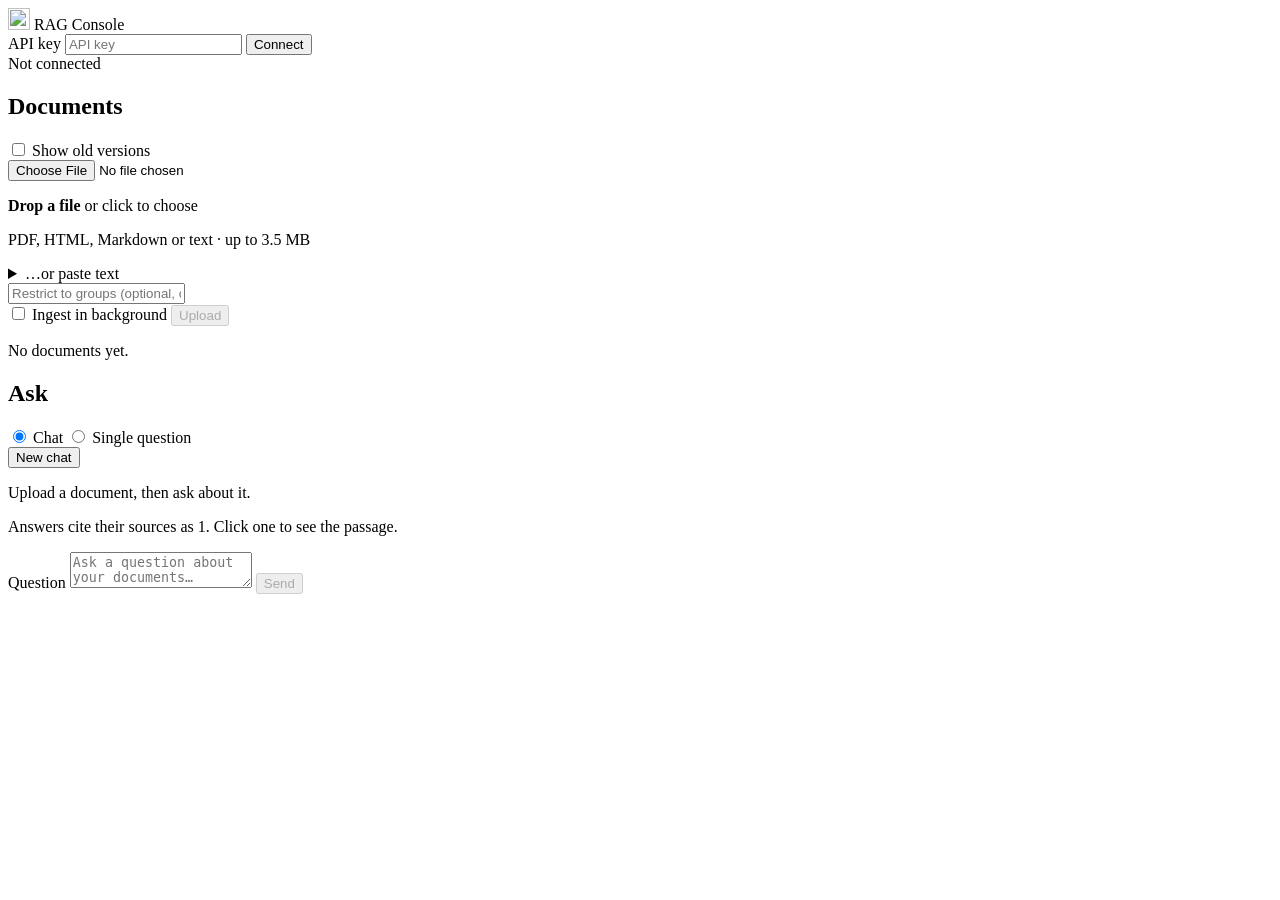
==== web/index.html @ 75665799 "Add a built-in test UI and stop off-topic chat questions borrowing evidence Serve a dependency-free " ====
<!doctype html>
<html lang="en">
<head>
  <meta charset="utf-8">
  <meta name="viewport" content="width=device-width, initial-scale=1">
  <title>RAG Console</title>
  <link rel="icon" href="/static/favicon.svg" type="image/svg+xml">
  <link rel="stylesheet" href="/static/styles.css">
  <script src="/static/app.js" defer></script>
</head>
<body>
  <header class="topbar">
    <div class="brand">
      <img src="/static/favicon.svg" alt="" width="22" height="22">
      <span>RAG Console</span>
    </div>
    <form id="key-form" class="key-form" autocomplete="off">
      <label for="api-key" class="visually-hidden">API key</label>
      <input id="api-key" type="password" placeholder="API key" spellcheck="false">
      <button type="submit">Connect</button>
    </form>
    <div id="identity" class="identity" aria-live="polite">Not connected</div>
  </header>

  <main class="layout">
    <section class="panel documents" aria-labelledby="docs-title">
      <div class="panel-head">
        <h2 id="docs-title">Documents</h2>
        <label class="toggle"><input id="show-old" type="checkbox"> Show old versions</label>
      </div>

      <form id="upload-form" class="upload">
        <div id="drop" class="drop" tabindex="0">
          <input id="file" type="file" accept=".txt,.md,.markdown,.html,.htm,.pdf,text/plain,text/markdown,text/html,application/pdf">
          <p><strong>Drop a file</strong> or click to choose</p>
          <p class="hint">PDF, HTML, Markdown or text · up to 3.5 MB</p>
          <p id="file-name" class="file-name"></p>
        </div>
        <details>
          <summary>…or paste text</summary>
          <input id="paste-name" type="text" placeholder="filename, e.g. notes.md">
          <textarea id="paste-text" rows="4" placeholder="Document text"></textarea>
        </details>
        <div class="row">
          <input id="groups" type="text" placeholder="Restrict to groups (optional, comma-separated)">
        </div>
        <div class="row between">
          <label class="toggle"><input id="as-job" type="checkbox"> Ingest in background</label>
          <button id="upload-btn" type="submit" disabled>Upload</button>
        </div>
        <p id="upload-status" class="status" aria-live="polite"></p>
      </form>

      <ul id="doc-list" class="doc-list" aria-live="polite"></ul>
      <p id="doc-empty" class="empty">No documents yet.</p>
    </section>

    <section class="panel chat" aria-labelledby="chat-title">
      <div class="panel-head">
        <h2 id="chat-title">Ask</h2>
        <div class="mode" role="radiogroup" aria-label="Mode">
          <label><input type="radio" name="mode" value="chat" checked> Chat</label>
          <label><input type="radio" name="mode" value="query"> Single question</label>
        </div>
        <button id="new-chat" class="ghost" type="button">New chat</button>
      </div>

      <div id="messages" class="messages" aria-live="polite">
        <div class="welcome">
          <p>Upload a document, then ask about it.</p>
          <p class="hint">Answers cite their sources as <span class="cite-chip">1</span>. Click one to see the passage.</p>
        </div>
      </div>

      <form id="ask-form" class="ask">
        <label for="question" class="visually-hidden">Question</label>
        <textarea id="question" rows="2" placeholder="Ask a question about your documents…"></textarea>
        <button id="ask-btn" type="submit" disabled>Send</button>
      </form>
    </section>
  </main>

  <template id="tpl-doc">
    <li class="doc">
      <div class="doc-main">
        <span class="doc-name"></span>
        <span class="doc-meta"></span>
      </div>
      <button class="ghost danger doc-delete" type="button">Delete</button>
    </li>
  </template>
</body>
</html>
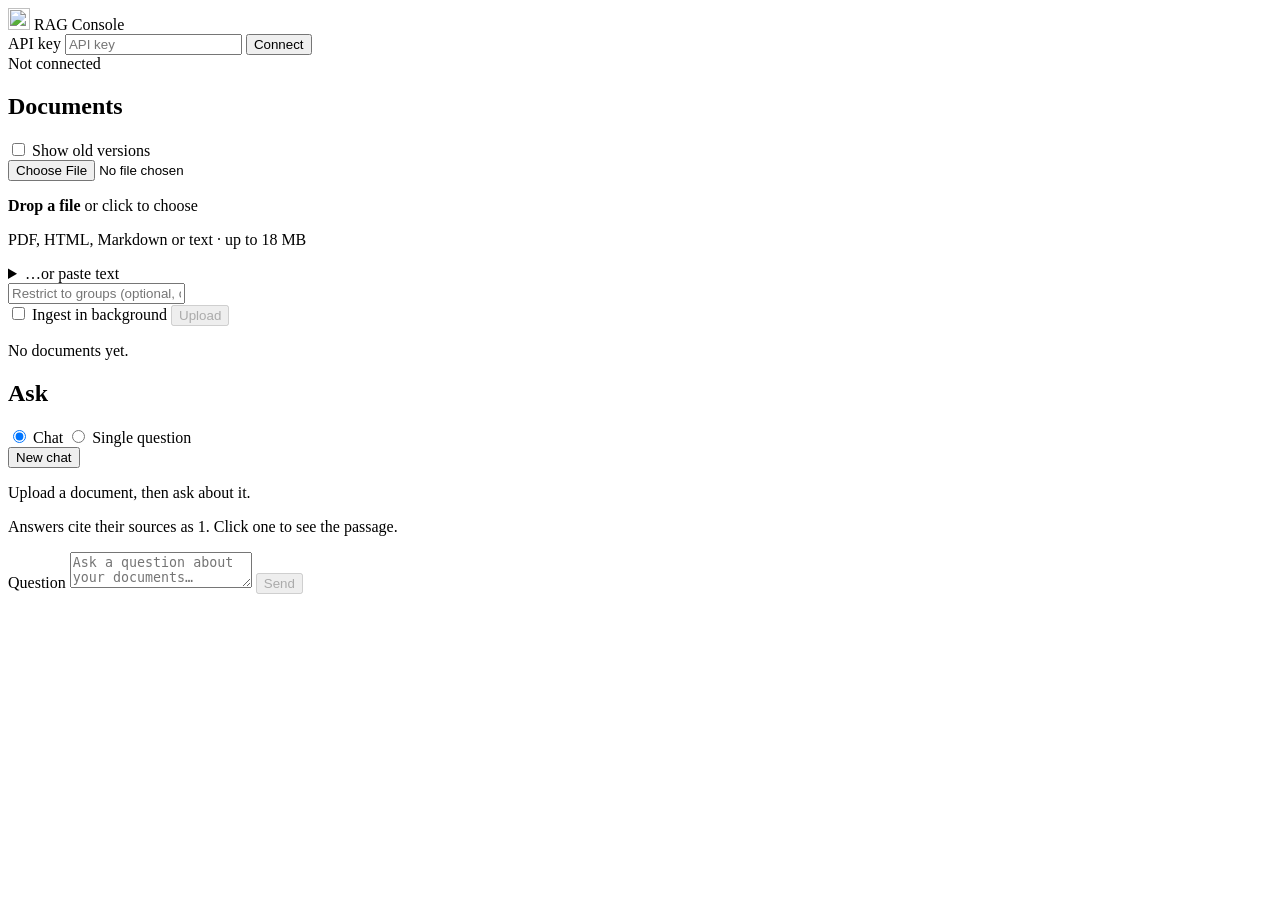
==== commit 921847da: "Fix uploads that failed silently in the console The console refused files over 3.5 MB (from a 5 MB r" ====
--- a/web/index.html
+++ b/web/index.html
@@ -33,12 +33,12 @@
         <div id="drop" class="drop" tabindex="0">
           <input id="file" type="file" accept=".txt,.md,.markdown,.html,.htm,.pdf,text/plain,text/markdown,text/html,application/pdf">
           <p><strong>Drop a file</strong> or click to choose</p>
-          <p class="hint">PDF, HTML, Markdown or text · up to 3.5 MB</p>
+          <p class="hint">PDF, HTML, Markdown or text · up to <span id="upload-limit">18 MB</span></p>
           <p id="file-name" class="file-name"></p>
         </div>
         <details>
           <summary>…or paste text</summary>
-          <input id="paste-name" type="text" placeholder="filename, e.g. notes.md">
+          <input id="paste-name" type="text" placeholder="filename (optional), e.g. notes.md">
           <textarea id="paste-text" rows="4" placeholder="Document text"></textarea>
         </details>
         <div class="row">
@@ -48,6 +48,7 @@
           <label class="toggle"><input id="as-job" type="checkbox"> Ingest in background</label>
           <button id="upload-btn" type="submit" disabled>Upload</button>
         </div>
+        <p id="upload-hint" class="hint"></p>
         <p id="upload-status" class="status" aria-live="polite"></p>
       </form>
 
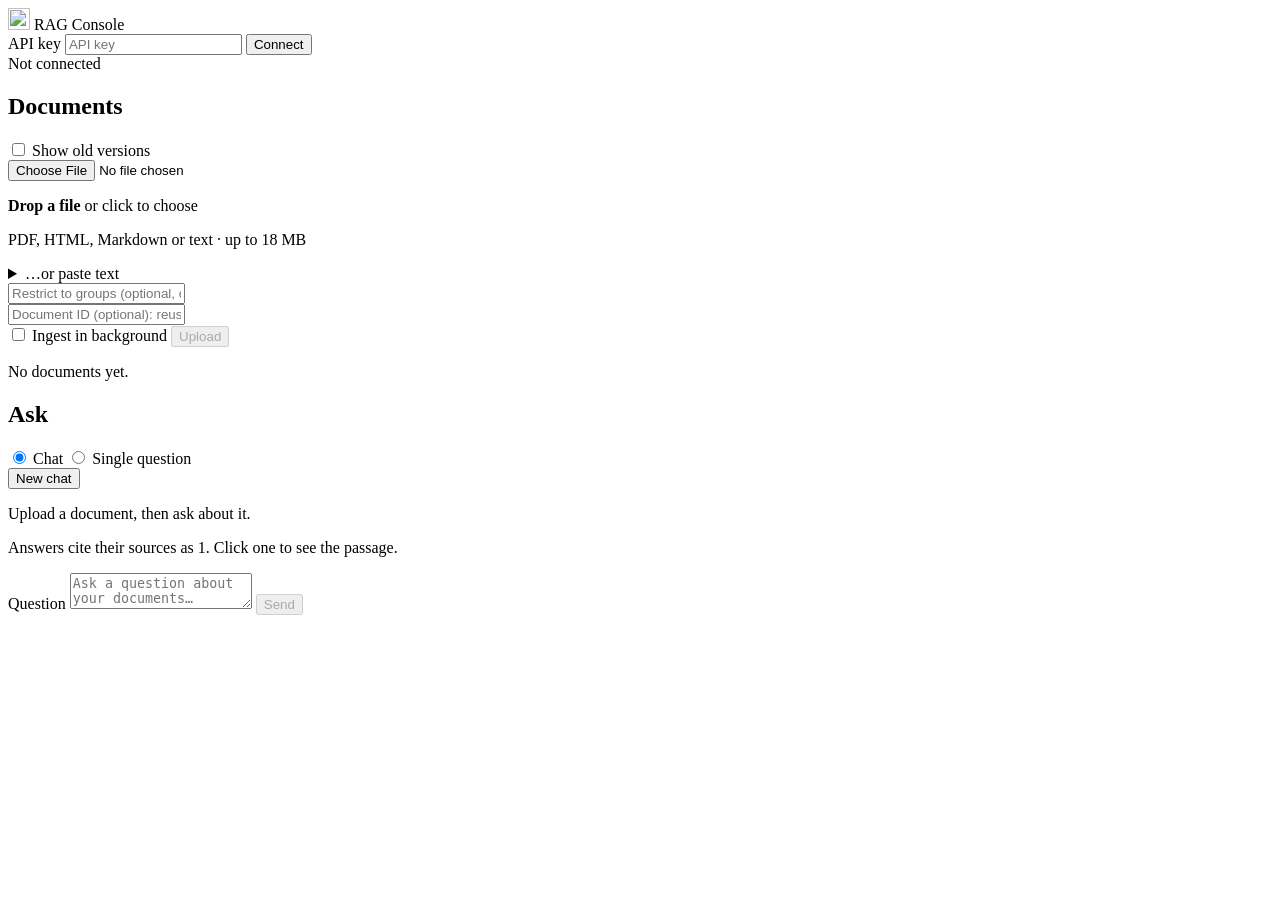
==== commit b47be6b2: "Phase 19: source identity and permission updates Identify a logical document by (source_system, sour" ====
--- a/web/index.html
+++ b/web/index.html
@@ -44,6 +44,9 @@
         <div class="row">
           <input id="groups" type="text" placeholder="Restrict to groups (optional, comma-separated)">
         </div>
+        <div class="row">
+          <input id="source-id" type="text" placeholder="Document ID (optional): reuse to upload a new version">
+        </div>
         <div class="row between">
           <label class="toggle"><input id="as-job" type="checkbox"> Ingest in background</label>
           <button id="upload-btn" type="submit" disabled>Upload</button>
@@ -83,11 +86,23 @@
 
   <template id="tpl-doc">
     <li class="doc">
-      <div class="doc-main">
-        <span class="doc-name"></span>
-        <span class="doc-meta"></span>
+      <div class="doc-row">
+        <div class="doc-main">
+          <span class="doc-name"></span>
+          <span class="doc-meta"></span>
+        </div>
+        <button class="ghost doc-edit" type="button">Edit</button>
+        <button class="ghost danger doc-delete" type="button">Delete</button>
       </div>
-      <button class="ghost danger doc-delete" type="button">Delete</button>
+      <form class="doc-form" hidden>
+        <label>Name <input class="doc-form-name" type="text"></label>
+        <label>Groups <input class="doc-form-groups" type="text" placeholder="empty = everyone in the tenant"></label>
+        <p class="hint">Applies to every version of this document.</p>
+        <div class="row between">
+          <button class="ghost doc-form-cancel" type="button">Cancel</button>
+          <button type="submit">Save</button>
+        </div>
+      </form>
     </li>
   </template>
 </body>
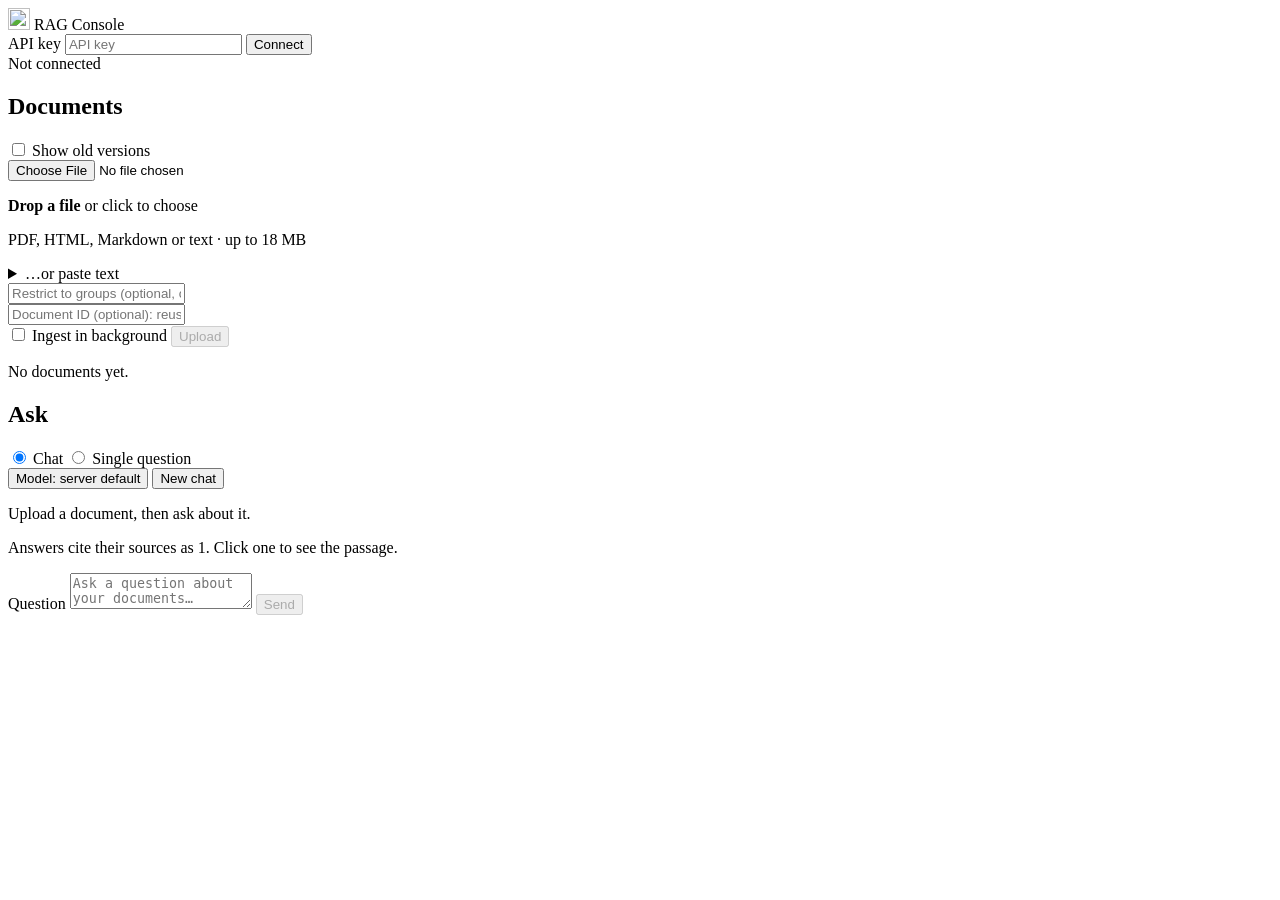
==== commit 5ba2f509: "Phase 20: users bring their own LLM key Let each user answer with their own provider account: preset" ====
--- a/web/index.html
+++ b/web/index.html
@@ -66,8 +66,40 @@
           <label><input type="radio" name="mode" value="chat" checked> Chat</label>
           <label><input type="radio" name="mode" value="query"> Single question</label>
         </div>
+        <button id="llm-toggle" class="ghost" type="button" aria-expanded="false" aria-controls="llm-panel">Model: server default</button>
         <button id="new-chat" class="ghost" type="button">New chat</button>
       </div>
+
+      <form id="llm-panel" class="llm-panel" hidden>
+        <p class="hint">Use your own LLM account. Your key stays in this browser and is sent only with your questions; the server uses it for that request and never stores or logs it.</p>
+        <div class="llm-grid">
+          <label>Provider
+            <select id="llm-provider"><option value="">Server default</option></select>
+          </label>
+          <label>Model
+            <input id="llm-model" type="text" list="llm-models" placeholder="model ID" spellcheck="false">
+            <datalist id="llm-models"></datalist>
+          </label>
+          <label class="llm-wide" id="llm-url-row" hidden>Base URL (OpenAI-compatible, public https)
+            <input id="llm-url" type="url" placeholder="https://ollama.example.com/v1" spellcheck="false">
+          </label>
+          <label class="llm-wide">API key
+            <input id="llm-key" type="password" placeholder="your provider API key" autocomplete="off" spellcheck="false">
+          </label>
+        </div>
+        <div class="row between">
+          <label class="toggle"><input id="llm-remember" type="checkbox"> Remember on this device</label>
+          <a id="llm-key-link" class="hint" target="_blank" rel="noopener noreferrer" hidden>Get a key</a>
+        </div>
+        <div class="row between">
+          <button id="llm-clear" class="ghost" type="button">Use server default</button>
+          <span class="row">
+            <button id="llm-test" class="ghost" type="button">Test</button>
+            <button type="submit">Save</button>
+          </span>
+        </div>
+        <p id="llm-status" class="status" aria-live="polite"></p>
+      </form>
 
       <div id="messages" class="messages" aria-live="polite">
         <div class="welcome">
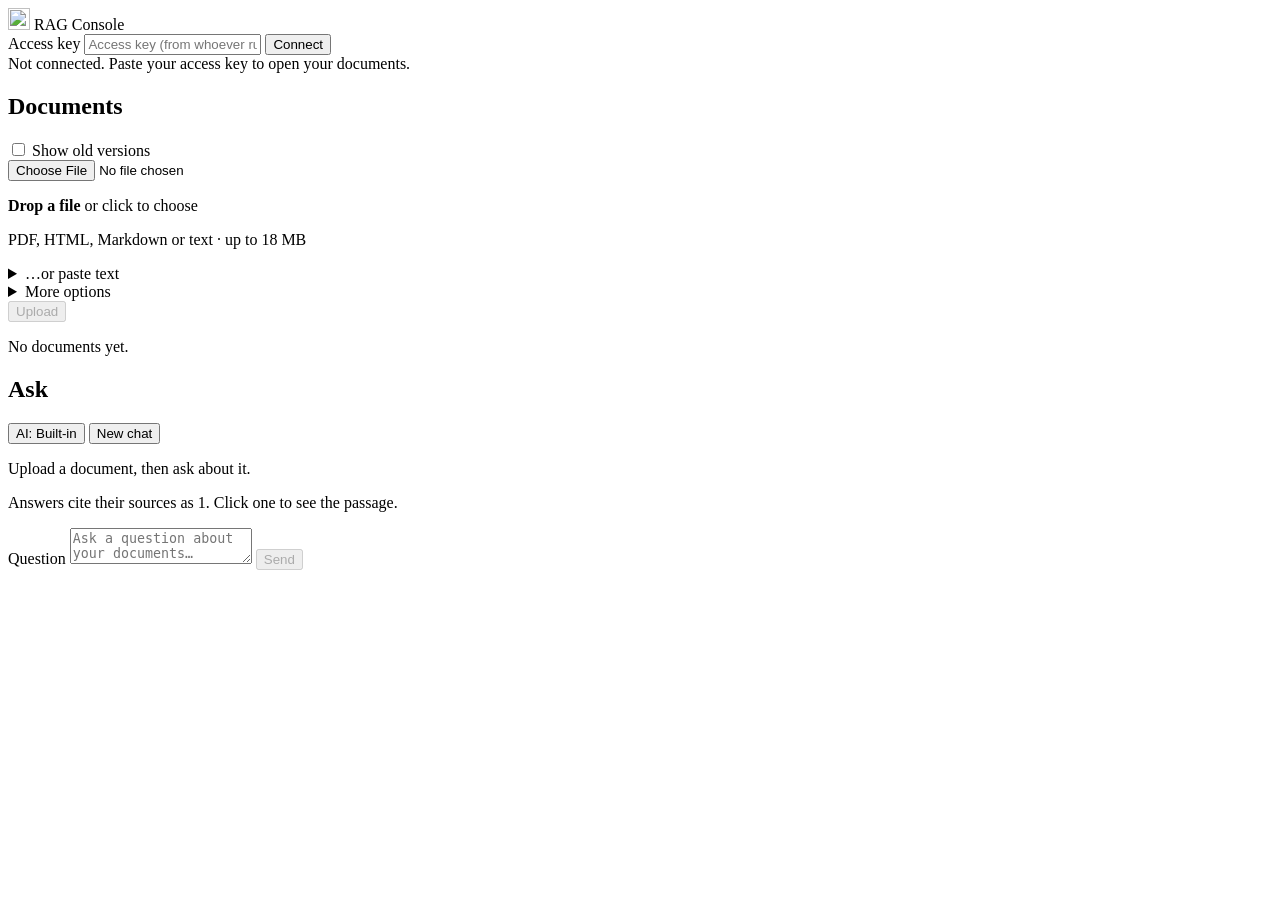
==== commit 26cdb923: "Make the console self-explanatory Users could not tell the access key from an LLM key, or what "serv" ====
--- a/web/index.html
+++ b/web/index.html
@@ -15,11 +15,11 @@
       <span>RAG Console</span>
     </div>
     <form id="key-form" class="key-form" autocomplete="off">
-      <label for="api-key" class="visually-hidden">API key</label>
-      <input id="api-key" type="password" placeholder="API key" spellcheck="false">
+      <label for="api-key" class="visually-hidden">Access key</label>
+      <input id="api-key" type="password" placeholder="Access key (from whoever runs this site)" spellcheck="false">
       <button type="submit">Connect</button>
     </form>
-    <div id="identity" class="identity" aria-live="polite">Not connected</div>
+    <div id="identity" class="identity" aria-live="polite">Not connected. Paste your access key to open your documents.</div>
   </header>
 
   <main class="layout">
@@ -41,14 +41,17 @@
           <input id="paste-name" type="text" placeholder="filename (optional), e.g. notes.md">
           <textarea id="paste-text" rows="4" placeholder="Document text"></textarea>
         </details>
-        <div class="row">
-          <input id="groups" type="text" placeholder="Restrict to groups (optional, comma-separated)">
-        </div>
-        <div class="row">
-          <input id="source-id" type="text" placeholder="Document ID (optional): reuse to upload a new version">
-        </div>
-        <div class="row between">
-          <label class="toggle"><input id="as-job" type="checkbox"> Ingest in background</label>
+        <details class="more">
+          <summary>More options</summary>
+          <label>Who can see it
+            <input id="groups" type="text" placeholder="Everyone with your access key (or list groups: hr, finance)">
+          </label>
+          <label>Replaces document
+            <input id="source-id" type="text" placeholder="Document ID, to upload a new version of an existing document">
+          </label>
+          <label class="toggle"><input id="as-job" type="checkbox"> Process in the background (large files do this automatically)</label>
+        </details>
+        <div class="row end">
           <button id="upload-btn" type="submit" disabled>Upload</button>
         </div>
         <p id="upload-hint" class="hint"></p>
@@ -62,41 +65,42 @@
     <section class="panel chat" aria-labelledby="chat-title">
       <div class="panel-head">
         <h2 id="chat-title">Ask</h2>
-        <div class="mode" role="radiogroup" aria-label="Mode">
-          <label><input type="radio" name="mode" value="chat" checked> Chat</label>
-          <label><input type="radio" name="mode" value="query"> Single question</label>
-        </div>
-        <button id="llm-toggle" class="ghost" type="button" aria-expanded="false" aria-controls="llm-panel">Model: server default</button>
-        <button id="new-chat" class="ghost" type="button">New chat</button>
+        <button id="llm-toggle" class="ghost" type="button" aria-expanded="false" aria-controls="llm-panel">AI: Built-in</button>
+        <button id="new-chat" class="ghost" type="button" title="Start a conversation that does not remember earlier questions">New chat</button>
       </div>
 
       <form id="llm-panel" class="llm-panel" hidden>
-        <p class="hint">Use your own LLM account. Your key stays in this browser and is sent only with your questions; the server uses it for that request and never stores or logs it.</p>
-        <div class="llm-grid">
+        <h3>Which AI writes your answers?</h3>
+        <label class="choice">
+          <input type="radio" name="llm-choice" value="builtin" checked>
+          <span><strong>Built-in</strong> <span class="hint" id="llm-builtin-desc">the site's own setup</span></span>
+        </label>
+        <label class="choice">
+          <input type="radio" name="llm-choice" value="own">
+          <span><strong>My own AI account</strong> <span class="hint">paste a key from Groq, OpenAI, Gemini…; you pay for your own usage</span></span>
+        </label>
+
+        <div id="llm-own" class="llm-grid" hidden>
           <label>Provider
-            <select id="llm-provider"><option value="">Server default</option></select>
+            <select id="llm-provider"></select>
           </label>
           <label>Model
             <input id="llm-model" type="text" list="llm-models" placeholder="model ID" spellcheck="false">
             <datalist id="llm-models"></datalist>
           </label>
-          <label class="llm-wide" id="llm-url-row" hidden>Base URL (OpenAI-compatible, public https)
+          <label class="llm-wide" id="llm-url-row" hidden>Address (OpenAI-compatible, must be public https)
             <input id="llm-url" type="url" placeholder="https://ollama.example.com/v1" spellcheck="false">
           </label>
-          <label class="llm-wide">API key
-            <input id="llm-key" type="password" placeholder="your provider API key" autocomplete="off" spellcheck="false">
+          <label class="llm-wide"><span>Your API key <a id="llm-key-link" target="_blank" rel="noopener noreferrer" hidden>(get one)</a></span>
+            <input id="llm-key" type="password" placeholder="paste your key" autocomplete="off" spellcheck="false">
           </label>
+          <label class="toggle llm-wide"><input id="llm-remember" type="checkbox"> Remember my key on this device (otherwise it is forgotten when you close this tab)</label>
+          <p class="hint llm-wide">Your key stays in this browser. It is sent with your questions only and is never stored on the server.</p>
         </div>
-        <div class="row between">
-          <label class="toggle"><input id="llm-remember" type="checkbox"> Remember on this device</label>
-          <a id="llm-key-link" class="hint" target="_blank" rel="noopener noreferrer" hidden>Get a key</a>
-        </div>
-        <div class="row between">
-          <button id="llm-clear" class="ghost" type="button">Use server default</button>
-          <span class="row">
-            <button id="llm-test" class="ghost" type="button">Test</button>
-            <button type="submit">Save</button>
-          </span>
+
+        <div class="row end">
+          <button id="llm-cancel" class="ghost" type="button">Cancel</button>
+          <button id="llm-save" type="submit">Save</button>
         </div>
         <p id="llm-status" class="status" aria-live="polite"></p>
       </form>
